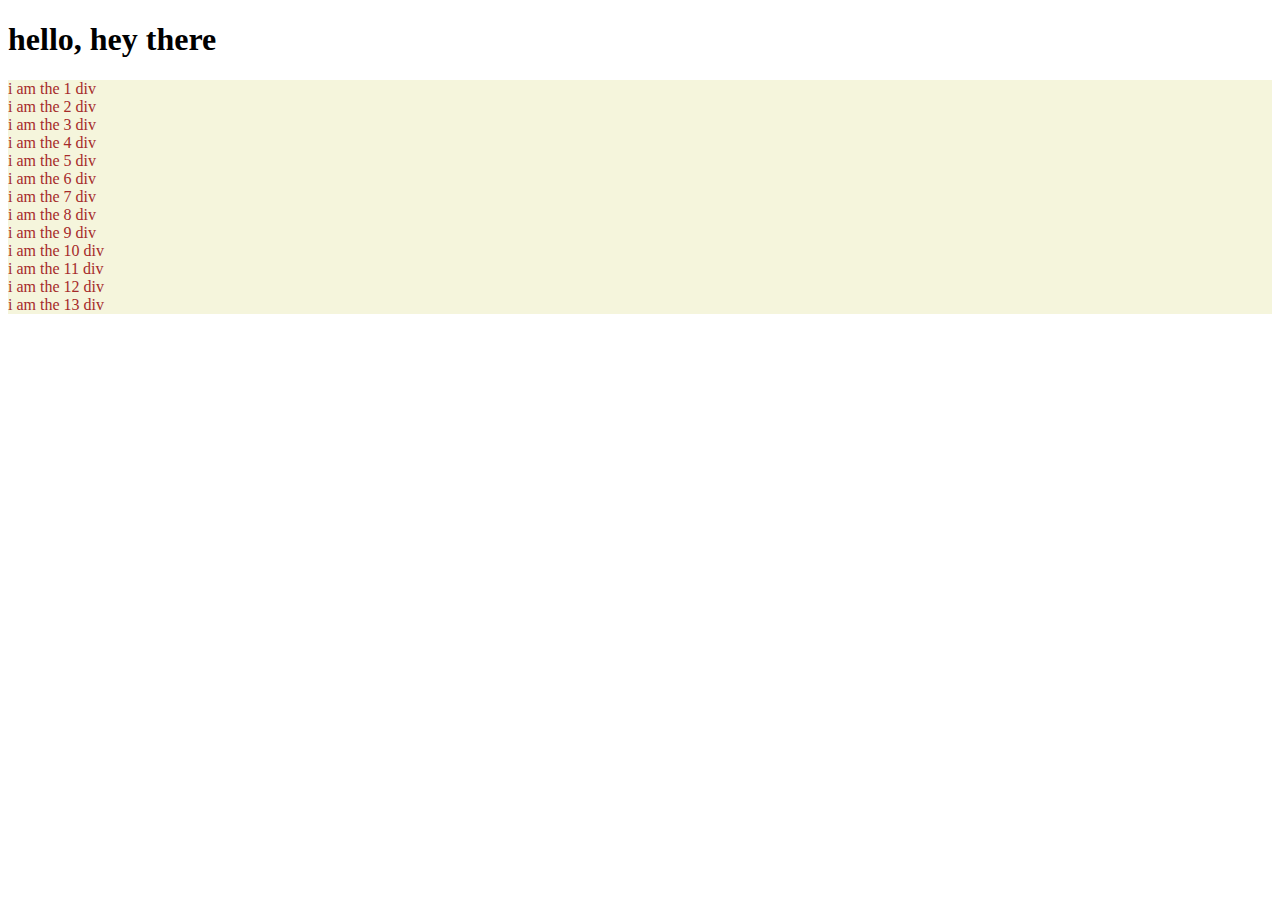
==== DOM/01_Basics/index.html @ c594df22 "DOM in Javascript" ====
<!DOCTYPE html>
<html lang="en">
  <head>
    <meta charset="UTF-8" />
    <meta name="viewport" content="width=device-width, initial-scale=1.0" />
    <link rel="stylesheet" href="style.css" />
    <title>DOM</title>
  </head>
  <body>
    <h1>hello,</h1>
    <div class="mydiv">here</div>
    <div class="mydiv">here</div>
    <div class="mydiv">here</div>
    <div class="mydiv">here</div>
    <div class="mydiv">here</div>
    <div class="mydiv">here</div>
    <div class="mydiv">here</div>
    <div class="mydiv">here</div>
    <div class="mydiv">here</div>
    <div class="mydiv">here</div>
    <div class="mydiv">here</div>
    <div class="mydiv">here</div>
    <div class="mydiv">here</div>
    <script src="script.js"></script>
  </body>
</html>
---- DOM/01_Basics/style.css ----
h2{
    color: blue;
}
.mydiv{
    background-color: beige;
    color: brown;
}
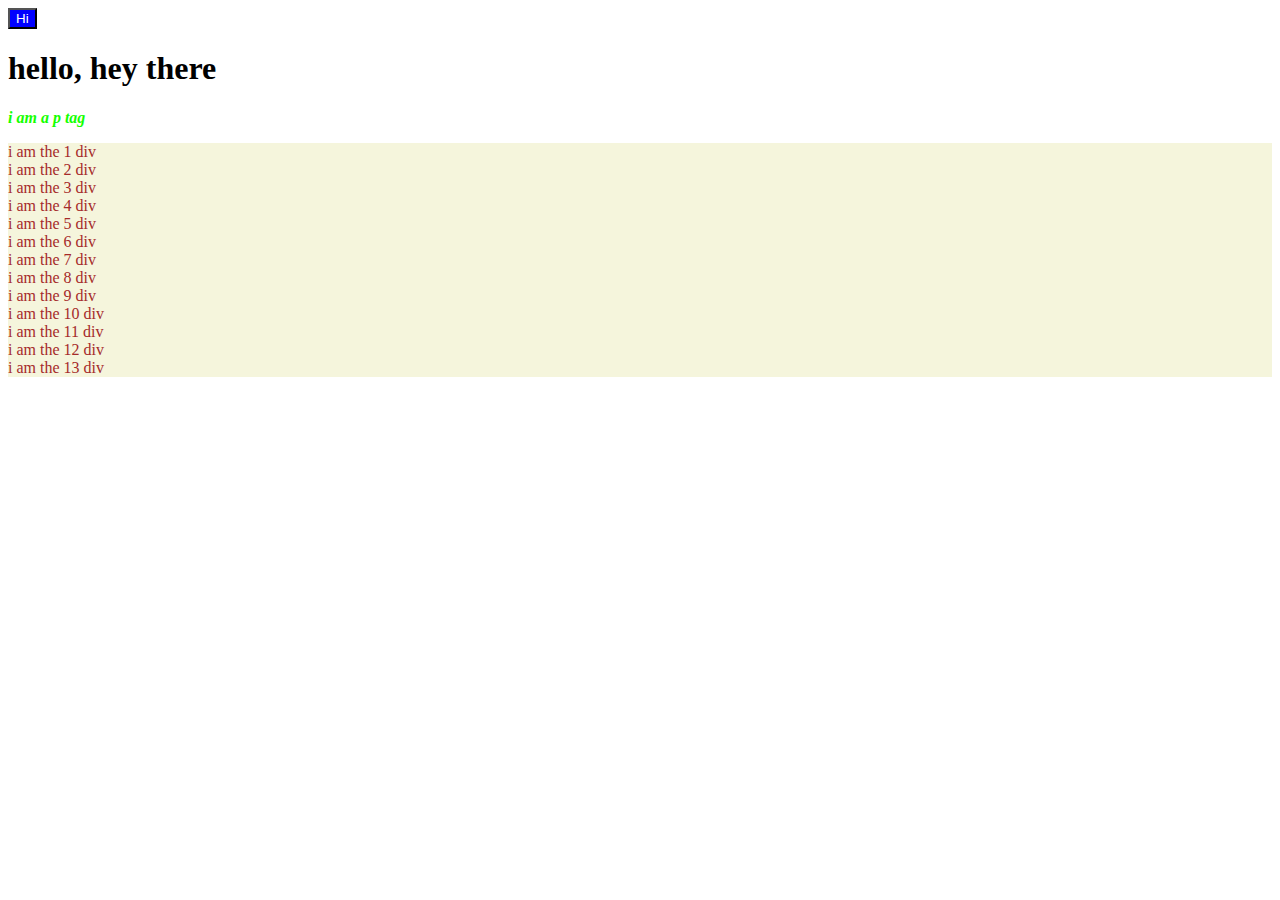
==== commit 0a321c2e: "DOM in Javascript" ====
--- a/DOM/01_Basics/index.html
+++ b/DOM/01_Basics/index.html
@@ -8,6 +8,7 @@
   </head>
   <body>
     <h1>hello,</h1>
+    <p class="ptag">i am  a p tag</p>
     <div class="mydiv">here</div>
     <div class="mydiv">here</div>
     <div class="mydiv">here</div>
--- a/DOM/01_Basics/style.css
+++ b/DOM/01_Basics/style.css
@@ -4,4 +4,13 @@
 .mydiv{
     background-color: beige;
     color: brown;
+}
+.ptag{
+    color: blue;
+    font-weight: bold;
+    font-style: italic;
+}
+.newptag{
+    color: rgb(21, 255, 0);
+    font-weight: bold;
 }